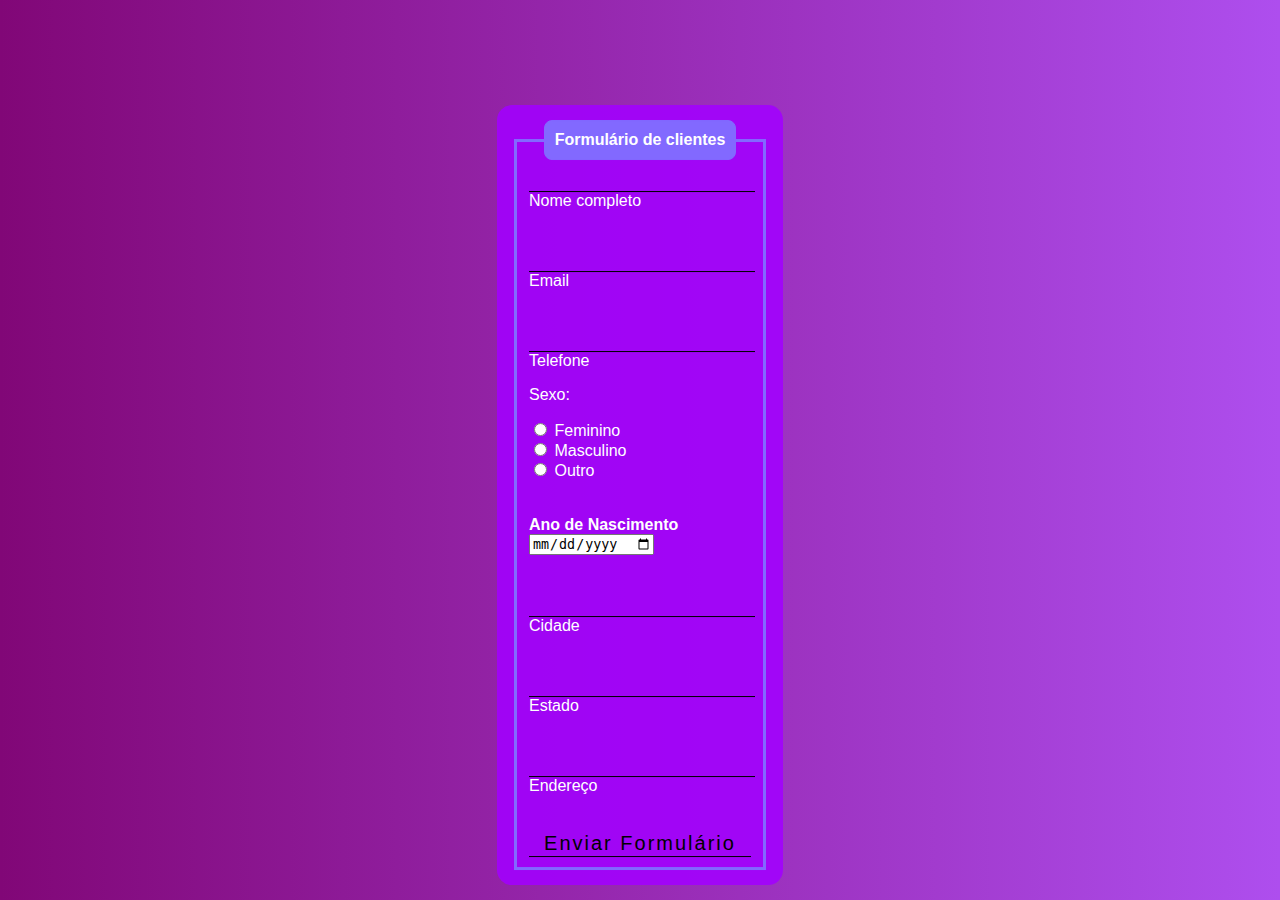
==== formulario.html @ 185a7afa "Add files via upload" ====
<!DOCTYPE html>
<html lang="pt-br">
<head>
<meta charset="UTF-8">

<title> CSS externo - Formulário - 13, 17, 24/04 </title>
<link rel="stylesheet" href="formulario.css">

</head>

<body>
<header> <!--Cabeçalho--> </header>

<main> <!--Meio--> 

     

<section class="box">
    <form>
    <fieldset>
    <legend> <strong>
        Formulário de clientes
    </legend></strong>
<section class="inputBox">
    <input type="text" name="nome" id="name"
    class="inputUser" required>
    <label for="name" class="labelinput">Nome completo</label>
</section>

    <br><br>

<section class="inputBox">
    <input type="text" name="email" id="email"
    class="inputUser" required >
    <label for="email" class="labelinput">
    Email</label>
    </section>

    <br><br>

<section class="inputBox">
    <input type="tel" name="telefone" id="telefone"
    class="inputUser" required >
    <label for="telefone" class="labelinput">
    Telefone</label>

    <p>Sexo:</p>
    <input type="radio" name="genero" id="feminino"
    value="feminino" required>
    <label for="feminino">Feminino</label>
    <br>

    <input type="radio" name="genero" id="masculino"
    value="masculino" required>
    <label for="masculino">Masculino</label>
    <br>

    <input type="radio" name="genero" id="outro"
    value="outro" required>
    <label for="outro">Outro</label>
    <br><br><br>

    <label for="data_nascimento"><strong>Ano de Nascimento</strong></label>
    <input type="date" name="data_nascimento" id="data_nascimento"required>
    <br><br><br>

<section class="inputBox">
    <input type="text" name="cidade" id="cidade"
    class="inputUser" required>
    <label for="cidade" class="labelinput">Cidade</label>
</section>

    <br><br>
         
<section class="inputBox">
    <input type="text" name="estado" id="estado"
    class="inputUser" required>
    <label for="estado" class="labelinput">Estado</label>
</section>

    <br><br>

<section class="inputBox">
    <input type="text" name="endereco" id="endereco"
    class="inputUser" required>
    <label for="endereco" class="labelinput">Endereço</label>
</section>

         <br><br>

<section>
    <input type="submit" value="Enviar Formulário" id="submit"
    class="inputUser">
</section>

</section>
</section>
</fieldset>
</form>
</main>
<footer> <!--Rodapé--> </footer>



</body>
</html>
---- formulario.css ----
body{
    background-image: linear-gradient(to right,  	#810777, #ae4eee);
    font-family: Arial, Helvetica, sans-serif;
}

.box{
    color: white;
    position: absolute;
    top: 55%;
    left: 50%;
    transform: translate(-50%, -50%);
    background-color: rgba(162, 0, 255, 0.87);
    padding: 15px;
    border-radius: 15px;
    width: 20%;
}

fieldset{
    border: 3px solid rgb(130, 105, 255);

}

legend{
    border:1px solid rgb(130, 105, 255);
    padding: 10px;
    text-align: center;
    background-color: rgb(130, 105, 255);
    border-radius: 8px;

}

.inputBox{
     position: relative;
}

.inputUser{
    background: none;
    border: none;/*tirar a borda */
    border-bottom: 1px solid black;
    outline: none;/*tirar a linha de fora do input*/
    color: black;
    font-size: 20px;
    width: 100%;
    letter-spacing: 2px;/* espaço entre cada caracter do input*/
}

.lableinput{  /*animação das labels - nessa parte, as labels irão se encaixar dentro dos inputs*/
    position: absolute; /*vai ocupar apenas o elemento dela mesma */
    top: 0px;
    left: 0px;
    pointer-events: none; /*qualquer lugar que eu clicar dentro do input, ele vai executar a ação*/
    transition: 5px;/*transição - para criação de efeitos de animação personalizado*/
}


/* quando clicar no input eu quero que a label vai para cima do input - por isso  a ação é no input */

.inputUser:focus ~ .labelinput, /*executar uma ação na nossa label*/
.inputUser:valid ~ .labelinput{/* quando o input tiver válido, eu quero 
                                que ele execute essa ação para a 
                                label - a informação irá permanecer 
                                no input,senão irá ficar por cima */
    top: -20px;
    font-size:20px;
    color:rgb(0, 0, 0);
}
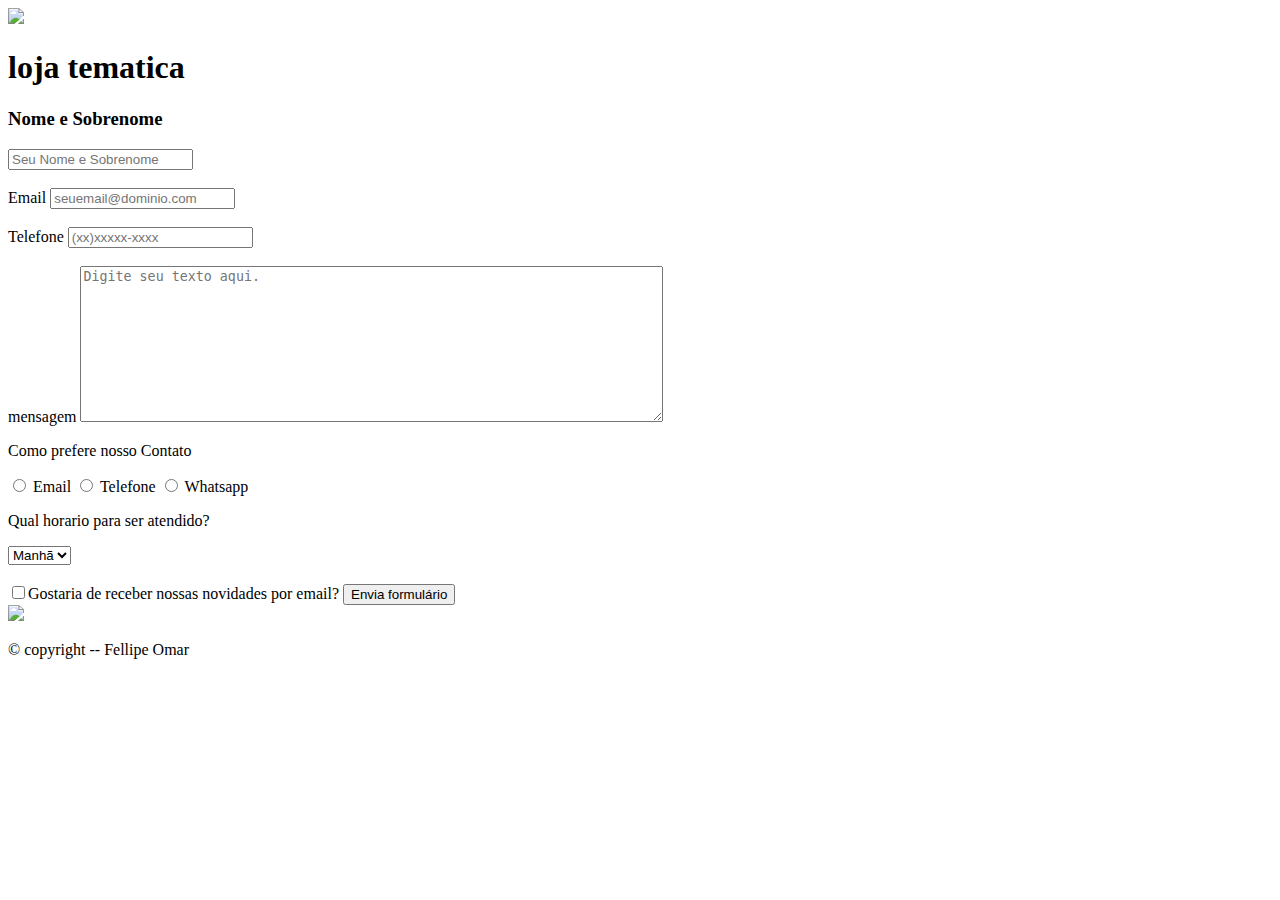
==== commit ef3a26a2: "formulario.html" ====
--- a/formulario.html
+++ b/formulario.html
@@ -1,106 +1,73 @@
 <!DOCTYPE html>
 <html lang="pt-br">
-<head>
-<meta charset="UTF-8">
+    <head>
+        <meta charset="UTF-8">
+        <title>Contato</title>
+        <link rel="stylesheet" href="contato.css">
 
-<title> CSS externo - Formulário - 13, 17, 24/04 </title>
-<link rel="stylesheet" href="formulario.css">
+    </head>
+    <body>
+        <header>
+            <img id="logo" src="logo.png">
+            <h1 class="titulo-principal"> loja tematica</h1>
+        </header>
 
-</head>
+        <main>
+            <form>
+                <h3><label for="nomesobrenome">Nome e Sobrenome</label></h3>
+                <input type="text" name="nome" id="nomesobrenome" 
+                class="input-padrao" placeholder="Seu Nome e Sobrenome" required >
+                <br></br>
+                <label for="email" class="labelinput">Email</label>
+                <input type="text" name="email" id="email"
+                class="input-padro" placeholder="seuemail@dominio.com" required>
+                <br><br>
+                <label for="telefone">Telefone</label>
+                <input type="text" name="telefone" id="telefone"
+                class="input-padrao" placeholder="(xx)xxxxx-xxxx"required>
+                <br></br>
+                <label for="mensagem">mensagem</label>
+                <textarea cols="70" rows="10" id="mensagem"
+                placeholder="Digite seu texto aqui." required></textarea>
 
-<body>
-<header> <!--Cabeçalho--> </header>
+                <section>
+                    <p>Como prefere nosso Contato</p>
+                    <input type="radio" name="contato" value="email"
+                    id="radio-email">
+                    <label for="radio-email">Email</label>
 
-<main> <!--Meio--> 
+                    <input type="radio" name="contato" value="telefone"
+                    id="radio-telefone">
+                    <label for="radio-telefone">Telefone</label>
 
-     
+                    <input type="radio" name="contato" value="whatsapp"
+                    id="radio-whatsapp">
+                    <label for="radio-whatsapp">Whatsapp</label>
+                </section>
 
-<section class="box">
-    <form>
-    <fieldset>
-    <legend> <strong>
-        Formulário de clientes
-    </legend></strong>
-<section class="inputBox">
-    <input type="text" name="nome" id="name"
-    class="inputUser" required>
-    <label for="name" class="labelinput">Nome completo</label>
-</section>
+                <section>
+                    <p>Qual horario para ser atendido?</p>
+                    <select>
+                        <option>Manhã</option>
+                        <option>Tarde</option>
+                        <option>Noite</option>
+                    </select>
+                </section>
+                <br>
+                <label class="checkbox">
+                <input type="checkbox">Gostaria de receber nossas novidades por email?</label>
 
-    <br><br>
-
-<section class="inputBox">
-    <input type="text" name="email" id="email"
-    class="inputUser" required >
-    <label for="email" class="labelinput">
-    Email</label>
-    </section>
-
-    <br><br>
-
-<section class="inputBox">
-    <input type="tel" name="telefone" id="telefone"
-    class="inputUser" required >
-    <label for="telefone" class="labelinput">
-    Telefone</label>
-
-    <p>Sexo:</p>
-    <input type="radio" name="genero" id="feminino"
-    value="feminino" required>
-    <label for="feminino">Feminino</label>
-    <br>
-
-    <input type="radio" name="genero" id="masculino"
-    value="masculino" required>
-    <label for="masculino">Masculino</label>
-    <br>
-
-    <input type="radio" name="genero" id="outro"
-    value="outro" required>
-    <label for="outro">Outro</label>
-    <br><br><br>
-
-    <label for="data_nascimento"><strong>Ano de Nascimento</strong></label>
-    <input type="date" name="data_nascimento" id="data_nascimento"required>
-    <br><br><br>
-
-<section class="inputBox">
-    <input type="text" name="cidade" id="cidade"
-    class="inputUser" required>
-    <label for="cidade" class="labelinput">Cidade</label>
-</section>
-
-    <br><br>
-         
-<section class="inputBox">
-    <input type="text" name="estado" id="estado"
-    class="inputUser" required>
-    <label for="estado" class="labelinput">Estado</label>
-</section>
-
-    <br><br>
-
-<section class="inputBox">
-    <input type="text" name="endereco" id="endereco"
-    class="inputUser" required>
-    <label for="endereco" class="labelinput">Endereço</label>
-</section>
-
-         <br><br>
-
-<section>
-    <input type="submit" value="Enviar Formulário" id="submit"
-    class="inputUser">
-</section>
-
-</section>
-</section>
-</fieldset>
-</form>
-</main>
-<footer> <!--Rodapé--> </footer>
+                <input type="submit" value="Envia formulário" class="enviar">
+            </form>
+        </main>
 
 
+        <footer>
+            <img id="logo" src="logo.png">
+            <p class="copyright">&copy; copyright -- Fellipe Omar</p>
+        </footer>
 
-</body>
-</html>+    </body>
+
+
+	
